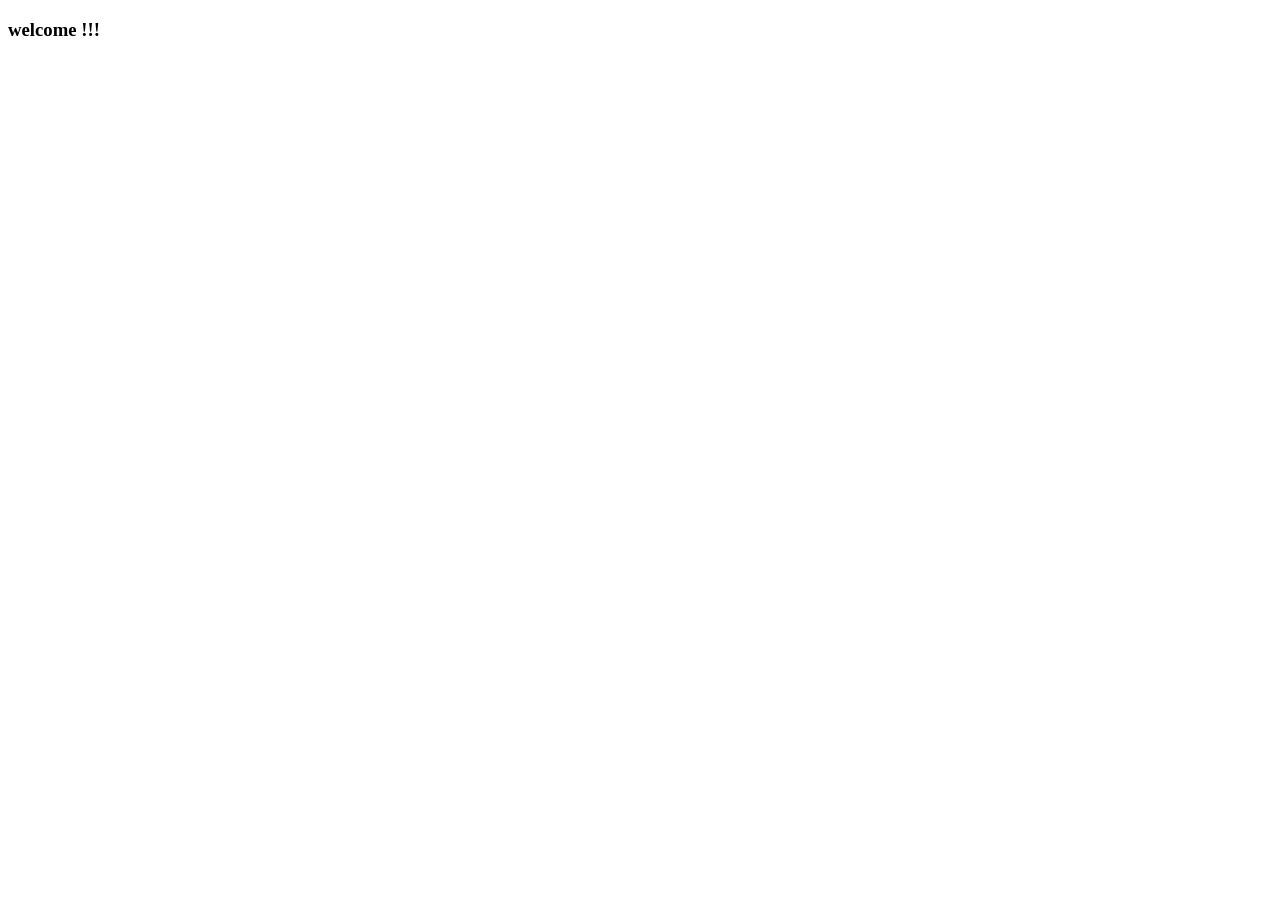
==== index.html @ fd575ac2 "add index file" ====
<!DOCTYPE html>
<html lang="en">
<head>
    <meta charset="UTF-8">
    <meta name="viewport" content="width=device-width, initial-scale=1.0">
    <title>Document</title>
</head>
<body>
    <h3>welcome !!!</h3>
</body>
</html>
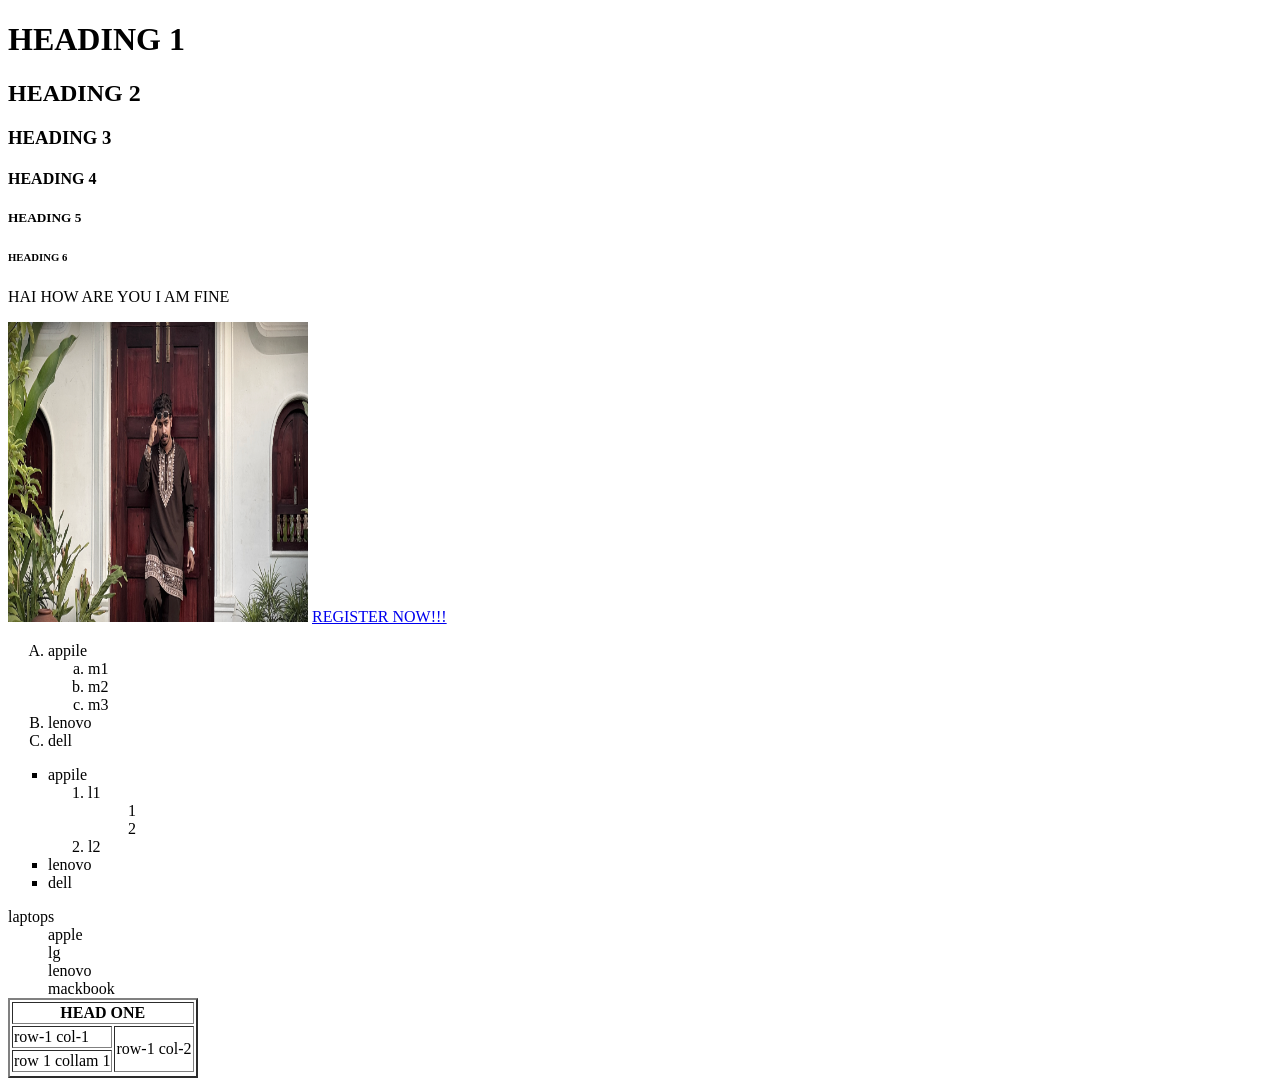
==== commit cb315851: "indro to html tags" ====
--- a/index.html
+++ b/index.html
@@ -1,11 +1,90 @@
 <!DOCTYPE html>
-<html lang="en">
-<head>
-    <meta charset="UTF-8">
-    <meta name="viewport" content="width=device-width, initial-scale=1.0">
-    <title>Document</title>
-</head>
-<body>
-    <h3>welcome !!!</h3>
-</body>
+<html>
+    <head>
+         <meta charaset="utf-8" />
+         <meta name="viewpoint" content="width=device-width, initial-scale=1.0" />
+         <title>indro to HTML</title>
+    </head>
+    <body>
+       <!-- // heading tags -->
+       <h1>HEADING 1</h1>
+       <h2>HEADING 2</h2>
+       <h3>HEADING 3</h3>
+       <h4>HEADING 4</h4>
+       <h5>HEADING 5</h5>
+       <h6>HEADING 6</h6>
+
+       <P>
+        HAI HOW ARE YOU I AM FINE 
+       </P>
+       <img src="IMG/MY IMAGE.jpeg" width="300" height="300"/>
+
+       <a href="vishnu" target="_blank">
+        REGISTER NOW!!!
+       </a>
+
+       <ol type="A">
+        <li>appile
+            <ol type="a">
+            <li>m1</li>
+            <li>m2</li>
+            <li>m3</li>
+            </ol>
+        </li>
+        <li>lenovo</li>
+        <li>dell</li>
+       </ol>
+
+       <ul type="square">
+        <li>appile</li>
+        <ol>
+            <li>l1</li>
+            <d1>
+                <dd>1</dd>
+                <dd>2</dd>
+            </d1>
+            <li>l2</li>
+        </ol>
+        <li>lenovo</li>
+        <li>dell</li>
+
+       </ul>
+
+       <d1>
+        <dt>laptops</dt>
+        <dd>apple</dd>
+        <dd>lg</dd>
+        <dd>lenovo</dd>
+        <dd>mackbook</dd>
+
+
+       </d1>
+
+<table border="2">
+    <tr>
+        <th colspan="2"> HEAD ONE</th>
+        
+    </tr>
+<tr>
+    <td>row-1 col-1</td>
+
+    <td rowspan="2">row-1 col-2</td>
+
+</tr>
+<tr>
+    <td>row 1 collam 1</td>
+    
+</tr>
+<tr></tr>
+
+</table>
+
+<!-- semantic -->
+
+
+
+
+
+    </body>
+
 </html>
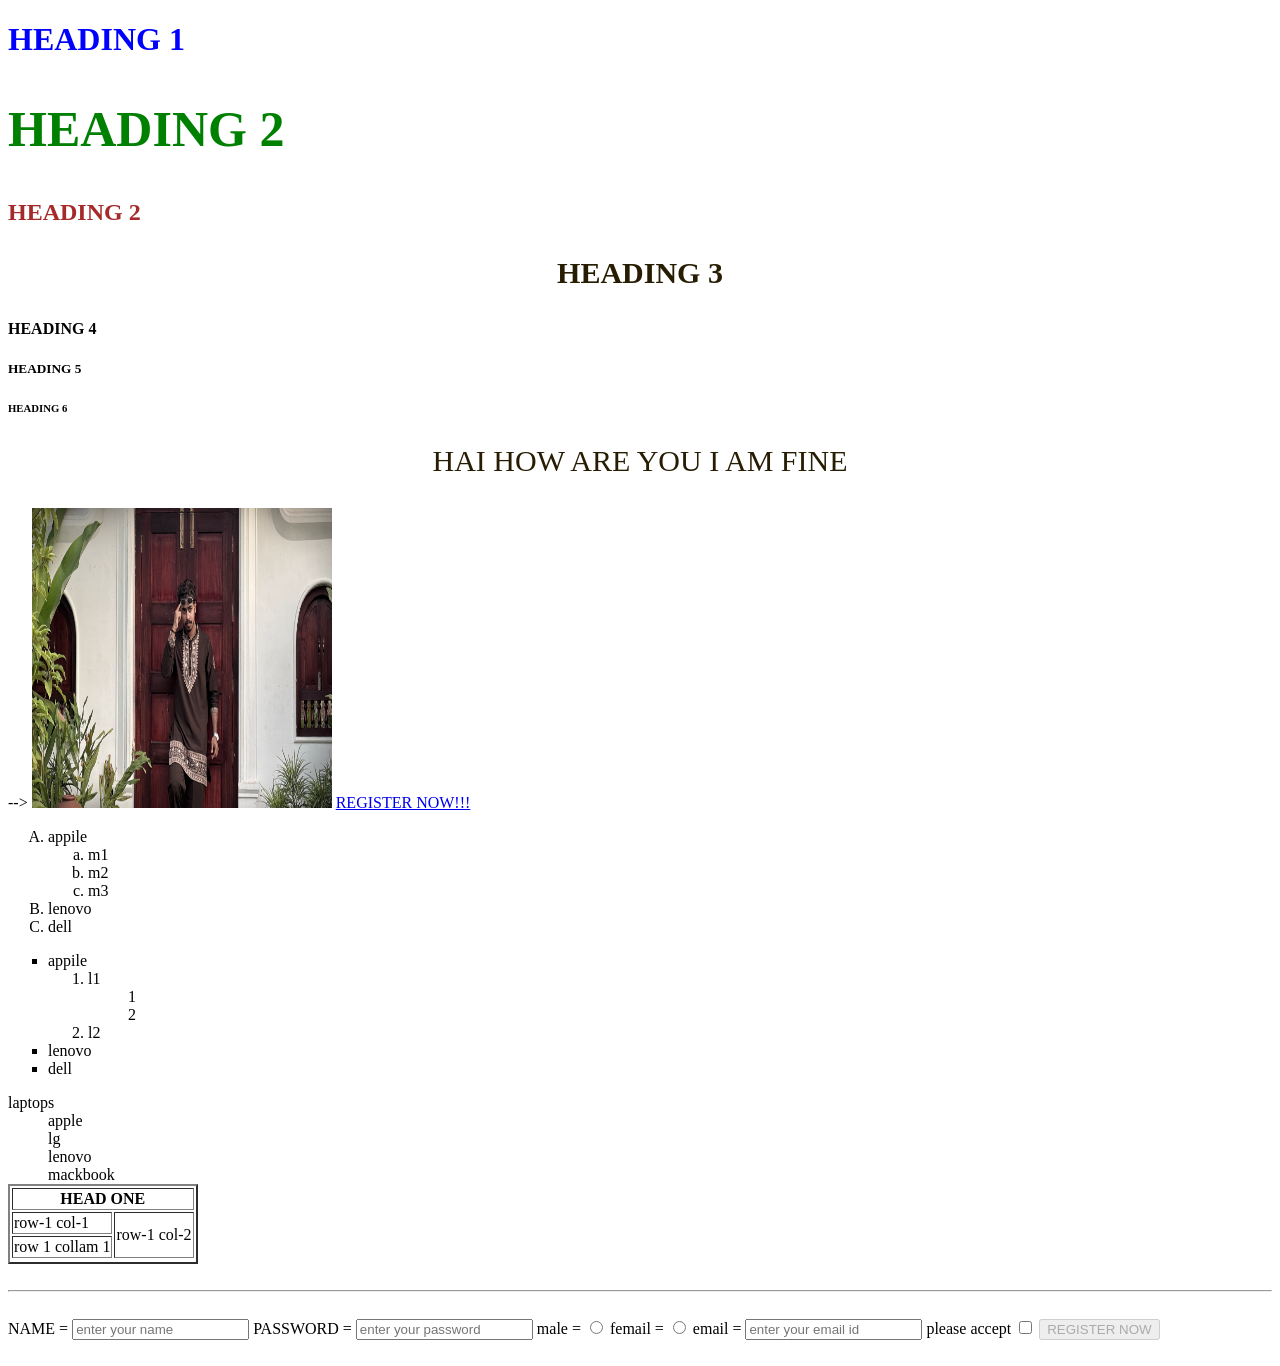
==== commit 146a51c0: "intro to css and forms" ====
--- a/index.html
+++ b/index.html
@@ -4,19 +4,48 @@
          <meta charaset="utf-8" />
          <meta name="viewpoint" content="width=device-width, initial-scale=1.0" />
          <title>indro to HTML</title>
+         <style>
+/* h2{
+    color:brown
+}
+p { */
+    /* color: chartreuse;
+}
+/* id selector */
+/* #head-2 {
+    color: green;
+    font-size: 50px;
+} */ */
+/* class selector  */
+
+/* .theme-colour{
+    color: rgb(39, 29, 3);
+    text-align: center;
+    font-size: 30px;
+} */
+
+         </style>
+<link rel="stylesheet"href="style.css"/>
+
     </head>
-    <body>
-       <!-- // heading tags -->
-       <h1>HEADING 1</h1>
+    <body> 
+
+        <!-- // heading tags -->
+
+       <h1 style="color: blue;">HEADING 1</h1>
+       <h2 id ="head-2">HEADING 2</h2>
        <h2>HEADING 2</h2>
-       <h3>HEADING 3</h3>
+       <h3 class="theme-colour">HEADING 3</h3>
        <h4>HEADING 4</h4>
        <h5>HEADING 5</h5>
        <h6>HEADING 6</h6>
 
-       <P>
+       <P class="theme-colour">
         HAI HOW ARE YOU I AM FINE 
        </P>
+
+       <!-- <--un paired tags--> -->
+
        <img src="IMG/MY IMAGE.jpeg" width="300" height="300"/>
 
        <a href="vishnu" target="_blank">
@@ -78,13 +107,36 @@
 <tr></tr>
 
 </table>
+<br>
+<hr>
+<br>
+<form>
+    <label for="name">
+        NAME =
+    </label>
+     <input id="name" type="text" placeholder="enter your name"/ required>
+     <label for="password">
+        PASSWORD =
+     </label>
+     <input id="password" type="password" placeholder="enter your password"/>
+     <label>
+        male =
+     </label>
+     <input type="radio" name="gender" value="male" >
+      <label>
+        femail =
+     </label>
+     <input type="radio"name="gender" value="femail" >
+     <label for="email">
+        email =
+     </label for="email">
+     <input id="email" type="email" placeholder="enter your email id">
+     <label>please accept</label>
+     <input type="checkbox" value="">
+    <button disabled="false">REGISTER NOW</button>
+</form>
 
-<!-- semantic -->
-
-
-
-
-
+<br>
     </body>
 
 </html>
--- a/style.css
+++ b/style.css
@@ -0,0 +1,22 @@
+h1{
+    color: brown;
+}
+
+h2{
+    color:brown
+}
+p {
+    color: chartreuse;
+}
+/* id selector */
+#head-2 {
+    color: green;
+    font-size: 50px;
+}
+/* class selector  */
+
+.theme-colour{
+    color: rgb(39, 29, 3);
+    text-align: center;
+    font-size: 30px;
+}
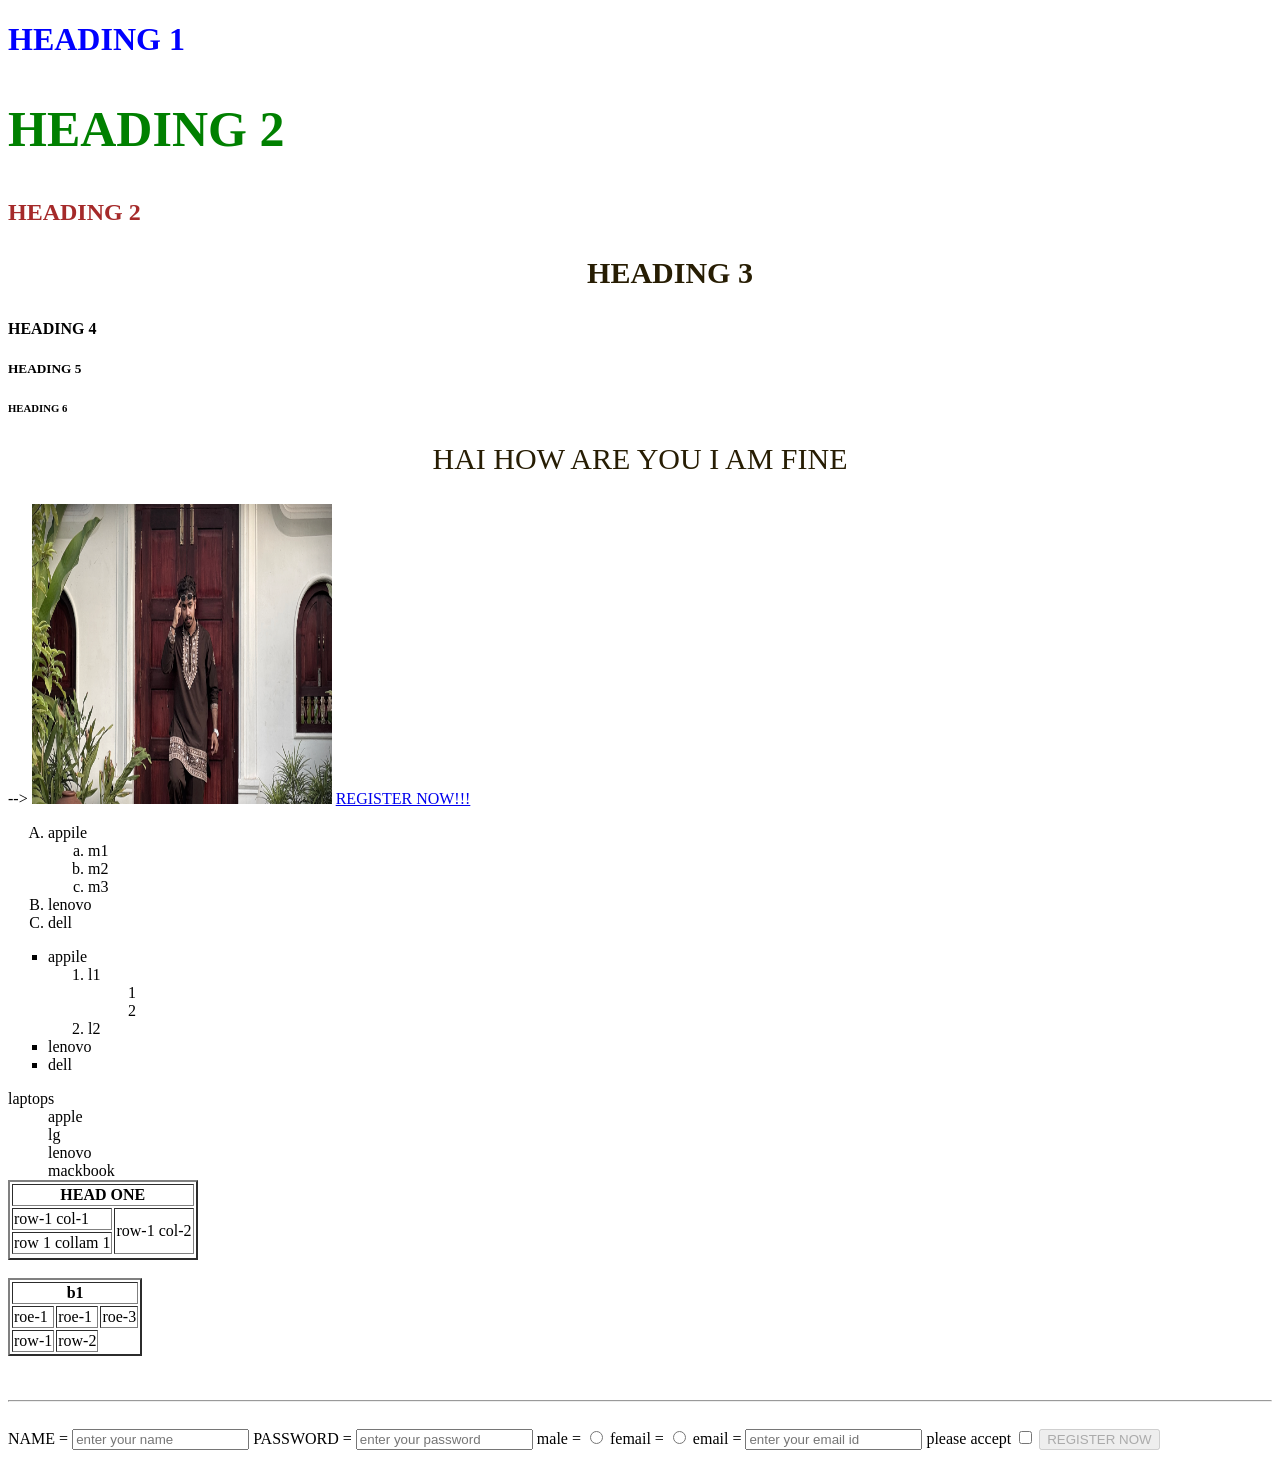
==== commit 47ef397d: "box model typo" ====
--- a/index.html
+++ b/index.html
@@ -105,7 +105,22 @@
     
 </tr>
 <tr></tr>
-
+<table border="2">
+    <br>
+<tr>
+    <th colspan="3">b1</th>
+</tr>
+<tr>
+    <td>roe-1</td>  
+     <td>roe-1</td>
+     <td>roe-3</td>
+</tr>     
+<tr>
+    <td> row-1</td>
+    <td>row-2</td>
+</tr>
+ </table>
+<br>
 </table>
 <br>
 <hr>
@@ -133,7 +148,7 @@
      <input id="email" type="email" placeholder="enter your email id">
      <label>please accept</label>
      <input type="checkbox" value="">
-    <button disabled="false">REGISTER NOW</button>
+    <button disabled="falsegit">REGISTER NOW</button>
 </form>
 
 <br>
--- a/style.css
+++ b/style.css
@@ -5,9 +5,7 @@
 h2{
     color:brown
 }
-p {
-    color: chartreuse;
-}
+
 /* id selector */
 #head-2 {
     color: green;
@@ -19,4 +17,37 @@
     color: rgb(39, 29, 3);
     text-align: center;
     font-size: 30px;
-}+}
+h3{
+    font-family: "Roboto Slab", serif;
+    padding-left: 60px;
+    
+}
+p{
+    font-family: "Dancing Script", cursive;
+    line-height: 30px;
+}
+.card{
+    border:1px solid red;
+    padding: 15px;
+    margin: 19px;
+    width:250px;
+    border-radius: 9px;
+    background-color:rgba(57, 20, 140, 0.8) ;
+}
+/* img{
+    width: 250px;
+    height: 250px;
+    border-radius: 100%;
+} */
+.card-img-1 {
+    width: 250px;
+    height: 250px;
+    border-bottom-left-radius: 155px;
+ }
+.card-img-2 {
+    width: 250px;
+    height: 250px;
+    border-top-left-radius: 155px;
+    border-bottom-right-radius: 155px;
+ }
